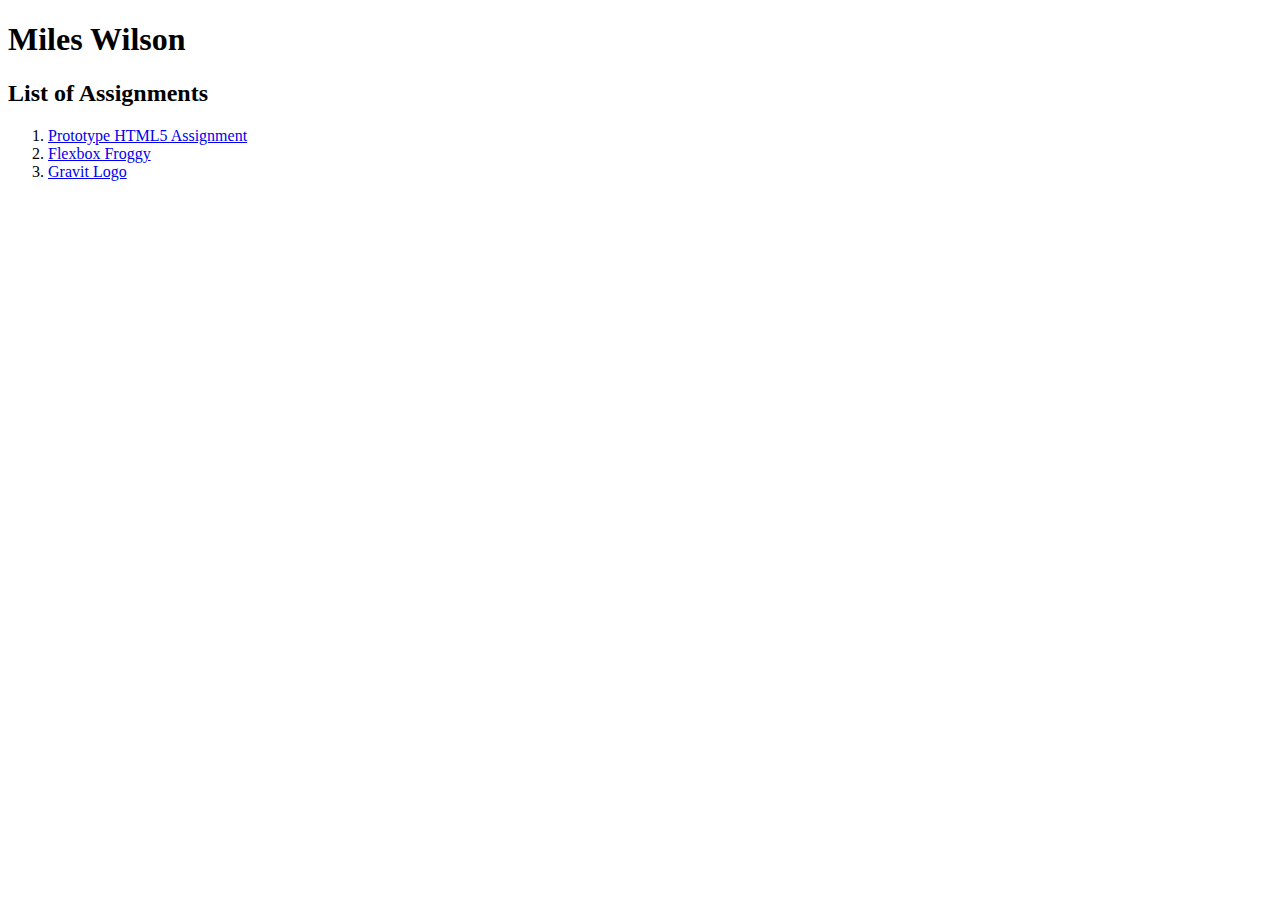
==== index.html @ 6f42ea9b "Update index.html" ====
<!doctype html>

<html lang="en">
<head>
  <meta charset="utf-8">

  <title>IFSC 1310 | Miles Wilson</title>
  <meta name="description" content="Keyword Rich Description">
  <meta name="author" content="Miles Wilson">

</head>

<body>
  <h1>Miles Wilson</h1>
  <h2>List of Assignments</h2>
  <ol>
    <li> <a href="prototype-html5-assignment.html">Prototype HTML5 Assignment</a></li>
    <li> <a href="froggy-exercise-24.png">Flexbox Froggy</a></li>
    <li> <a href="starcologo.png">Gravit Logo</a></li>
  </ol>
</body>
</html>
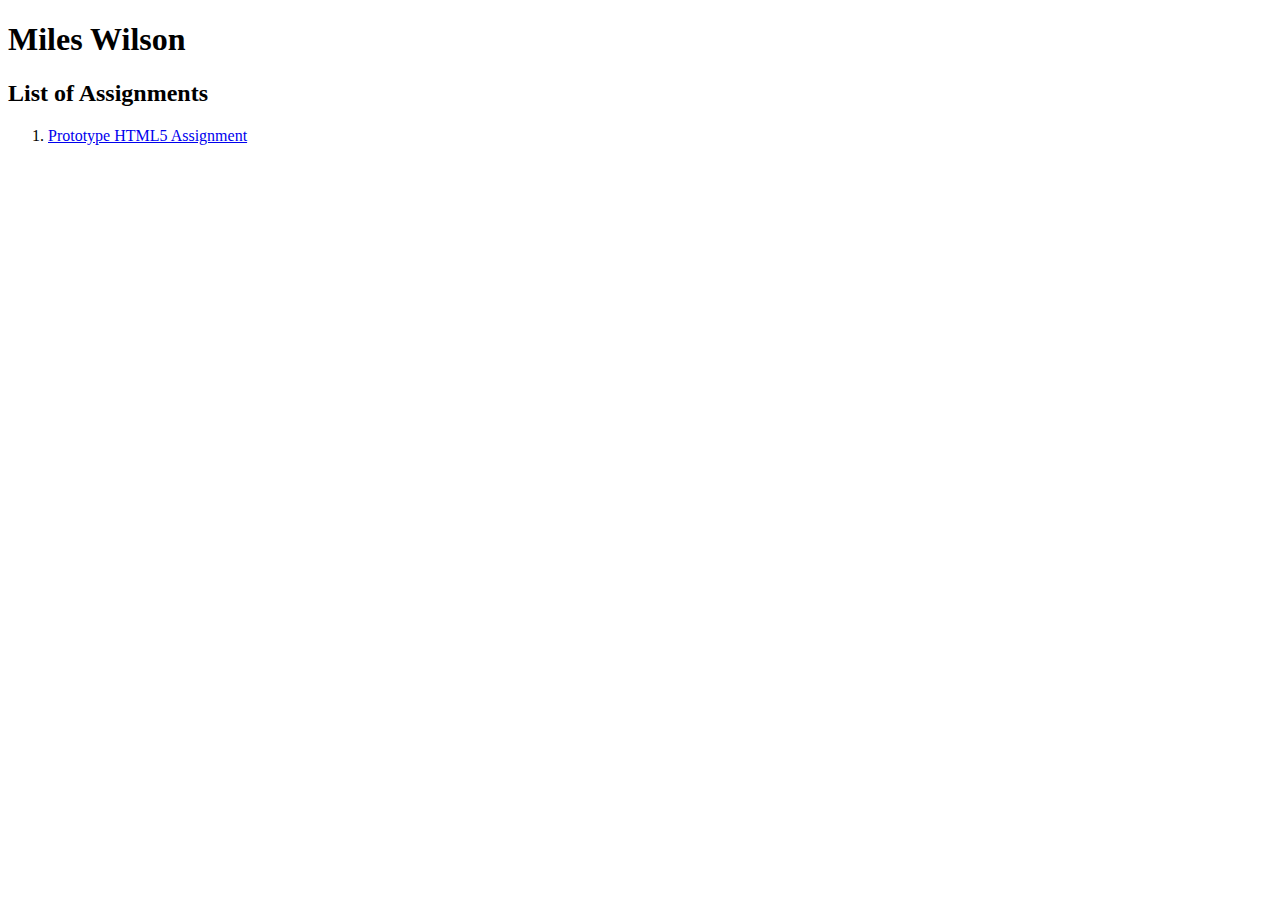
==== commit 3639e978: "Creation of homepage!" ====
--- a/index.html
+++ b/index.html
@@ -15,8 +15,6 @@
   <h2>List of Assignments</h2>
   <ol>
     <li> <a href="prototype-html5-assignment.html">Prototype HTML5 Assignment</a></li>
-    <li> <a href="froggy-exercise-24.png">Flexbox Froggy</a></li>
-    <li> <a href="starcologo.png">Gravit Logo</a></li>
   </ol>
 </body>
-</html>
+</html>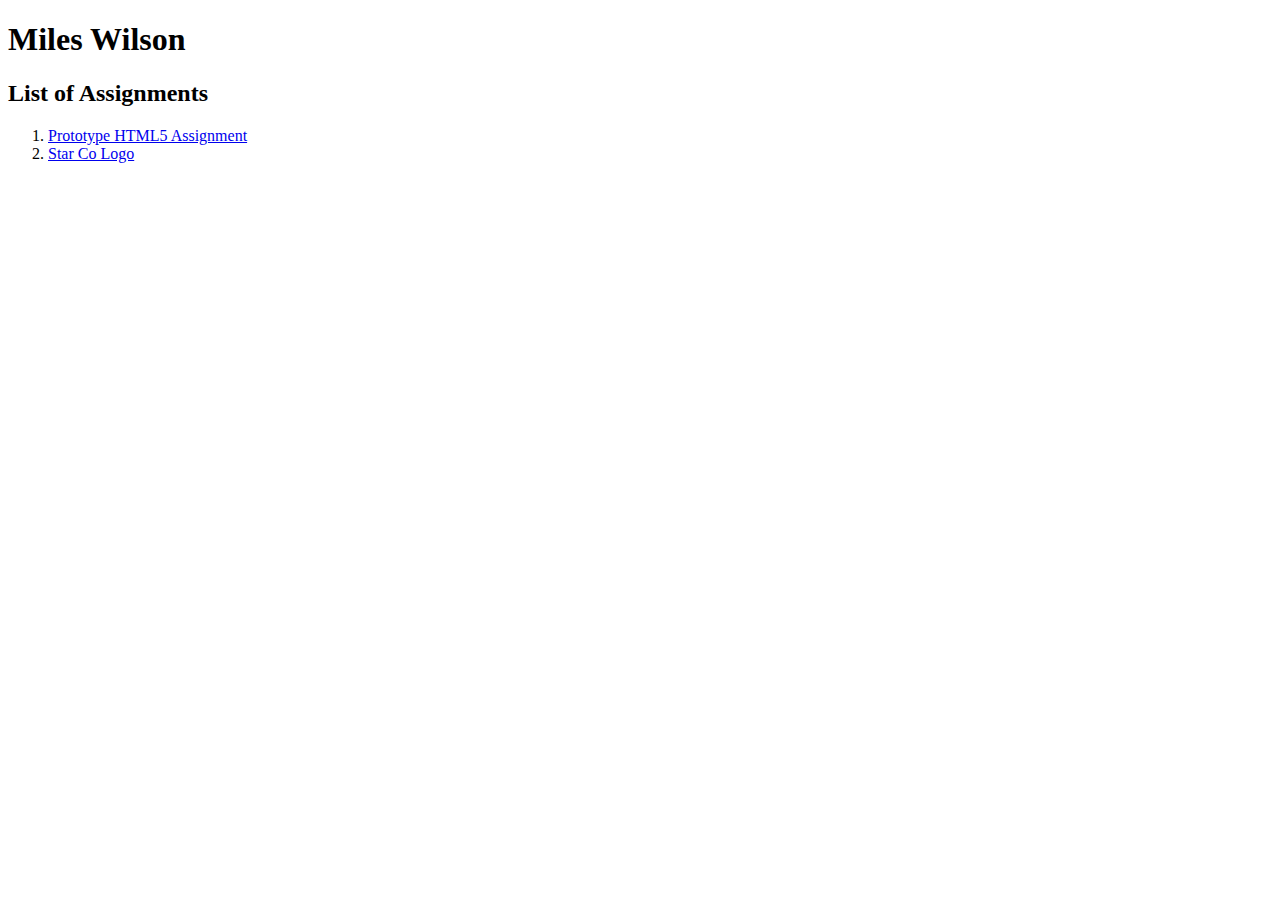
==== commit e5827e65: "Update index.html" ====
--- a/index.html
+++ b/index.html
@@ -1,4 +1,4 @@
-<!doctype html>
+<!DOCTYPE html>
 
 <html lang="en">
 <head>
@@ -15,6 +15,7 @@
   <h2>List of Assignments</h2>
   <ol>
     <li> <a href="prototype-html5-assignment.html">Prototype HTML5 Assignment</a></li>
+    <li> <a href="starcologo.png">Star Co Logo</a></li>
   </ol>
 </body>
-</html>+</html>
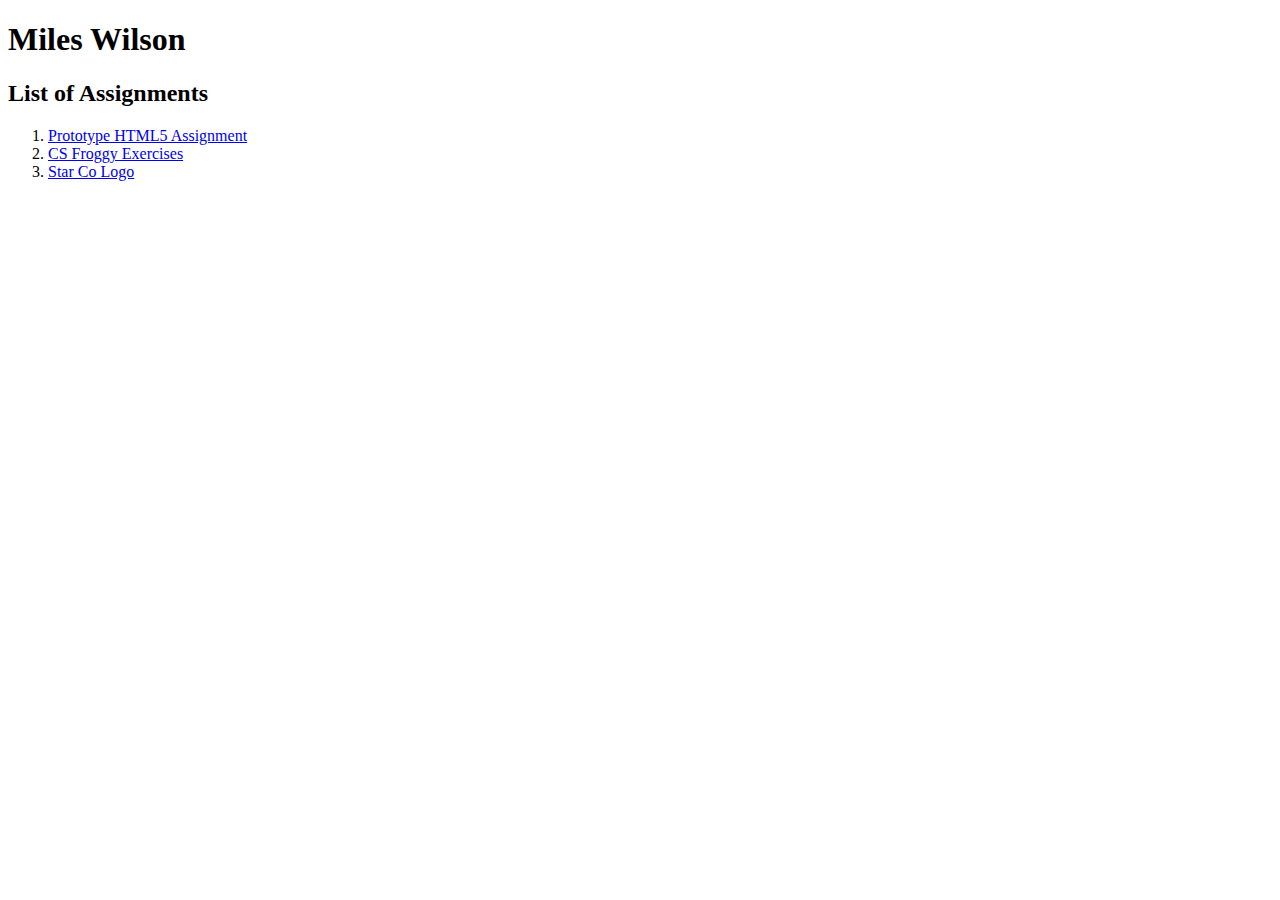
==== commit 5ae47ad2: "Update index.html" ====
--- a/index.html
+++ b/index.html
@@ -15,6 +15,7 @@
   <h2>List of Assignments</h2>
   <ol>
     <li> <a href="prototype-html5-assignment.html">Prototype HTML5 Assignment</a></li>
+    <li> <a href="froggy-exercise-24.png">CS Froggy Exercises</a></li>
     <li> <a href="starcologo.png">Star Co Logo</a></li>
   </ol>
 </body>
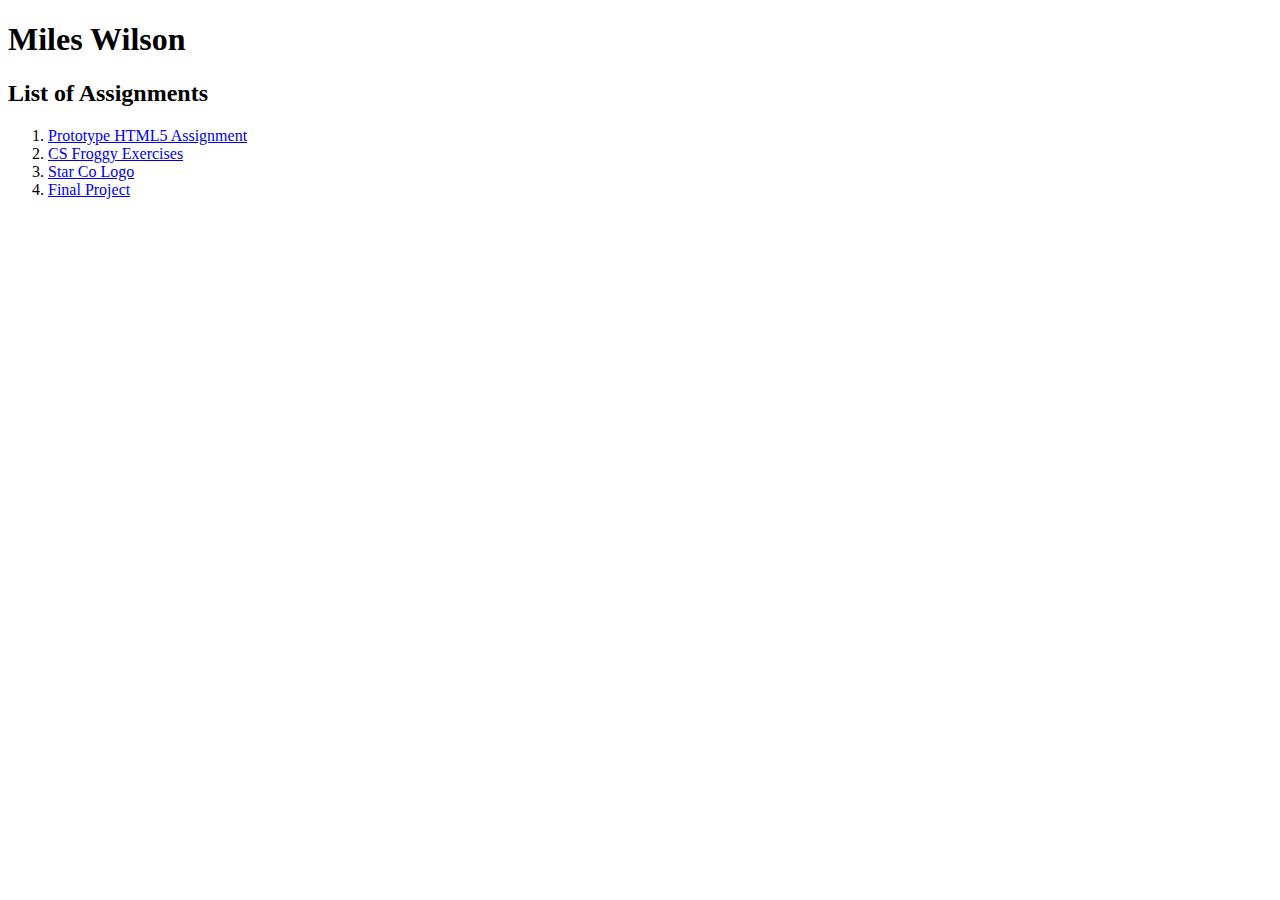
==== commit 14853e32: "first update on final project" ====
--- a/index.html
+++ b/index.html
@@ -17,6 +17,7 @@
     <li> <a href="prototype-html5-assignment.html">Prototype HTML5 Assignment</a></li>
     <li> <a href="froggy-exercise-24.png">CS Froggy Exercises</a></li>
     <li> <a href="starcologo.png">Star Co Logo</a></li>
+    <li> <a href="final_project/index.html">Final Project</a></li>
   </ol>
 </body>
 </html>
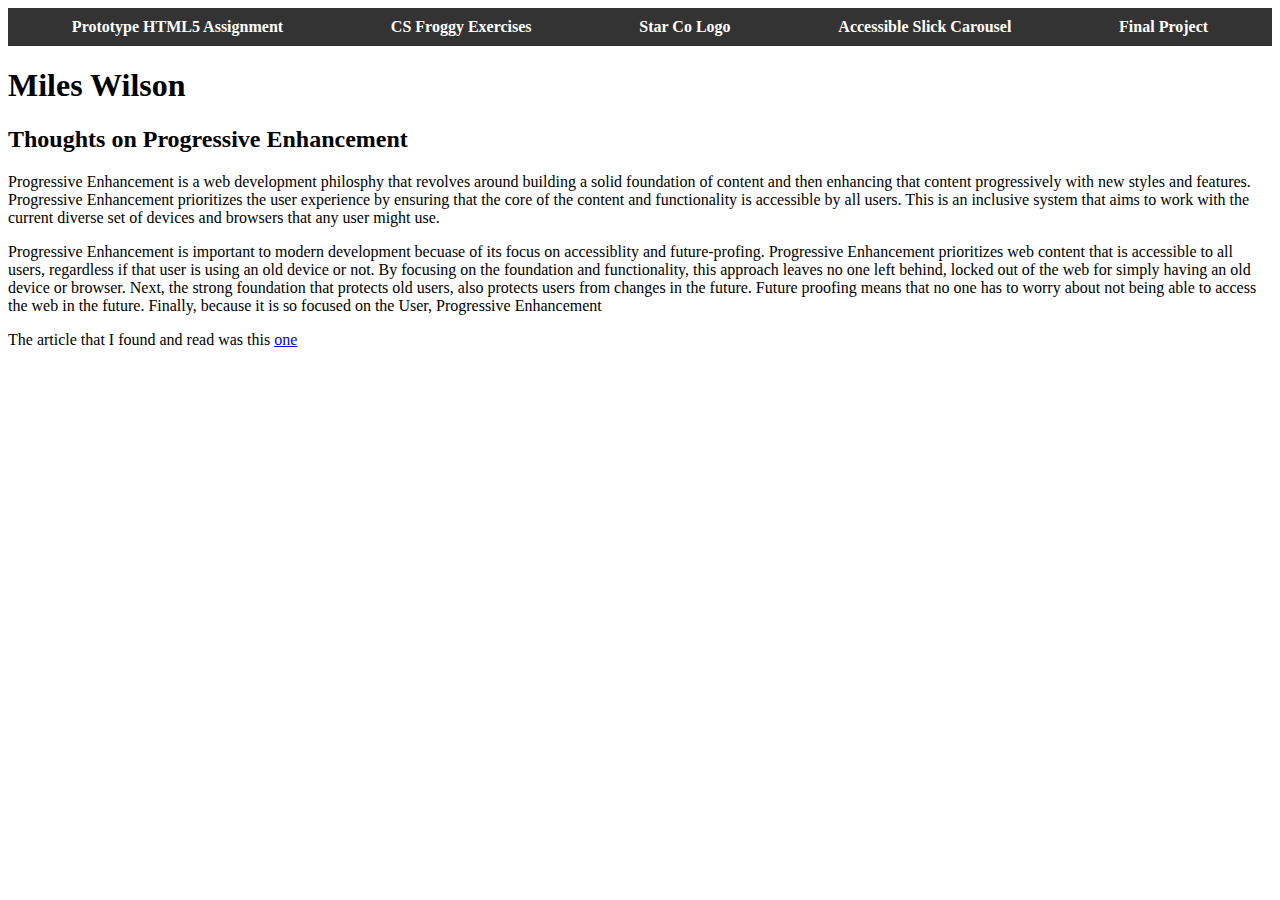
==== commit 78d7a2eb: "minor Final Project Changes" ====
--- a/index.html
+++ b/index.html
@@ -7,17 +7,34 @@
   <title>IFSC 1310 | Miles Wilson</title>
   <meta name="description" content="Keyword Rich Description">
   <meta name="author" content="Miles Wilson">
-
+  <link rel="stylesheet" href="homepage.css">
+  <meta name="viewport" content="width=device-width, initial-scale=1.0">
 </head>
 
 <body>
-  <h1>Miles Wilson</h1>
-  <h2>List of Assignments</h2>
-  <ol>
-    <li> <a href="prototype-html5-assignment.html">Prototype HTML5 Assignment</a></li>
-    <li> <a href="froggy-exercise-24.png">CS Froggy Exercises</a></li>
-    <li> <a href="starcologo.png">Star Co Logo</a></li>
-    <li> <a href="final_project/index.html">Final Project</a></li>
-  </ol>
+  <nav>
+     <a href="prototype-html5-assignment.html">Prototype HTML5 Assignment</a>
+     <a href="froggy-exercise-24.png">CS Froggy Exercises</a>
+     <a href="starcologo.png">Star Co Logo</a>
+     <a href="slick-demo/index.html">Accessible Slick Carousel</a>
+     <a href="final_project/index.html">Final Project</a>
+</nav>
+  <h1>Miles Wilson</h1> 
+
+  <h2>Thoughts on Progressive Enhancement</h2>
+
+  <p>Progressive Enhancement is a web development philosphy that revolves around 
+    building a solid foundation of content and then enhancing that content progressively
+    with new styles and features. Progressive Enhancement prioritizes the user experience by
+    ensuring that the core of the content and functionality is accessible by all users. This is an inclusive
+    system that aims to work with the current diverse set of devices and browsers that any user might use.
+  </p>
+  <p>
+    Progressive Enhancement is important to modern development becuase of its focus on accessiblity and future-profing. Progressive Enhancement prioritizes web content that is accessible to all users, regardless if that user is using an old
+    device or not. By focusing on the foundation and functionality, this approach leaves no one left behind, locked out of the web for simply having an old 
+    device or browser. Next, the strong foundation that protects old users, also protects users from changes in the future. Future proofing means
+    that no one has to worry about not being able to access the web in the future. Finally, because it is so focused on the User, Progressive Enhancement
+  </p>
+  <p>The article that I found and read was this <a href="https://www.shopify.com/partners/blog/what-is-progressive-enhancement-and-why-should-you-care">one</a> </p>
 </body>
 </html>
--- a/homepage.css
+++ b/homepage.css
@@ -0,0 +1,18 @@
+nav {
+    background-color: #333;
+    padding: 10px;
+    display: flex;
+    justify-content: space-around;
+  }
+
+  nav a {
+    color: #fff;
+    text-decoration: none;
+    margin: 0 15px;
+    font-weight: bold;
+    transition: color 0.3s ease-in-out;
+  }
+
+  nav a:hover {
+    color: #0077cc;
+  }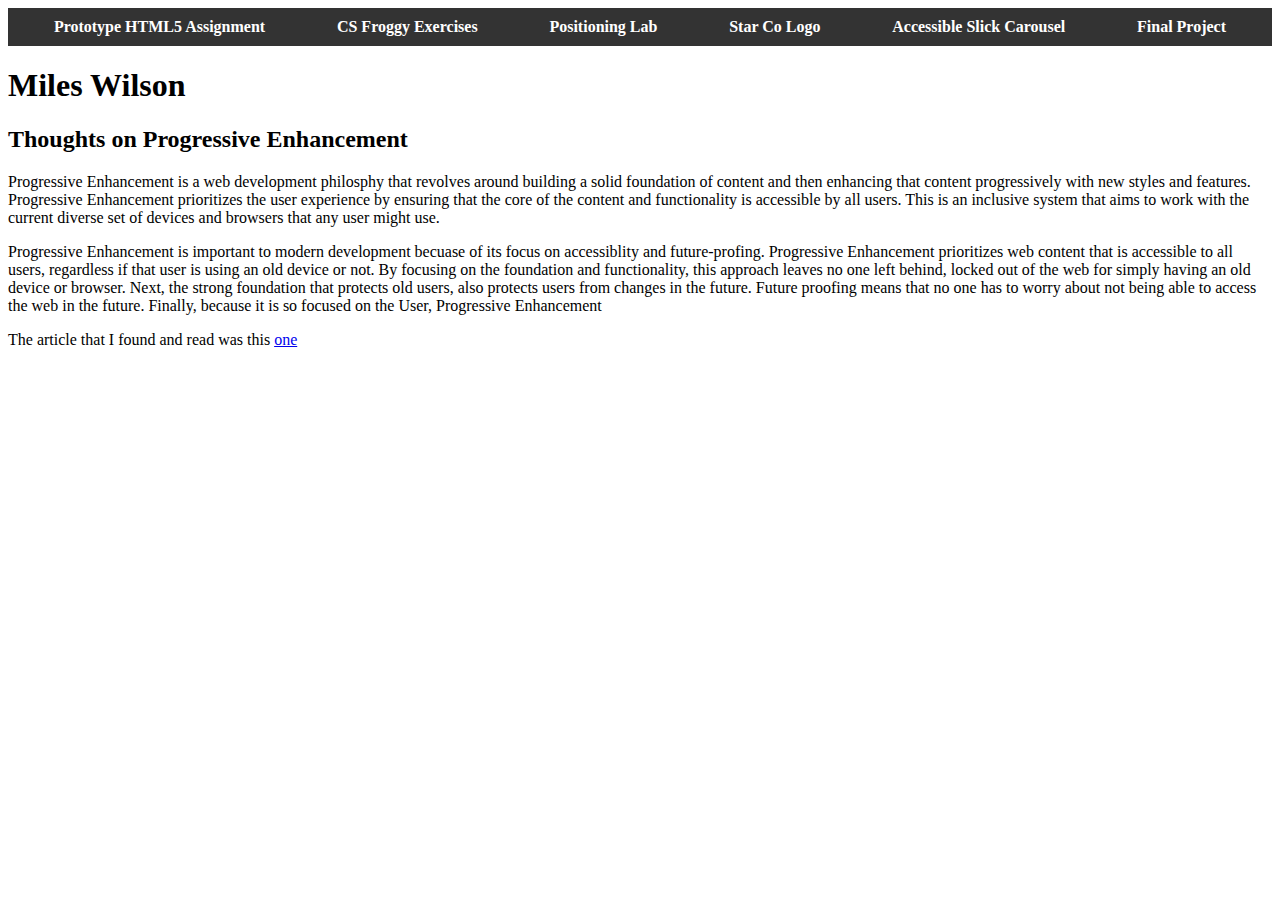
==== commit 65be7138: "attempt at position lab" ====
--- a/index.html
+++ b/index.html
@@ -15,6 +15,7 @@
   <nav>
      <a href="prototype-html5-assignment.html">Prototype HTML5 Assignment</a>
      <a href="froggy-exercise-24.png">CS Froggy Exercises</a>
+     <a href="position-lab/index.html">Positioning Lab</a>
      <a href="starcologo.png">Star Co Logo</a>
      <a href="slick-demo/index.html">Accessible Slick Carousel</a>
      <a href="final_project/index.html">Final Project</a>
